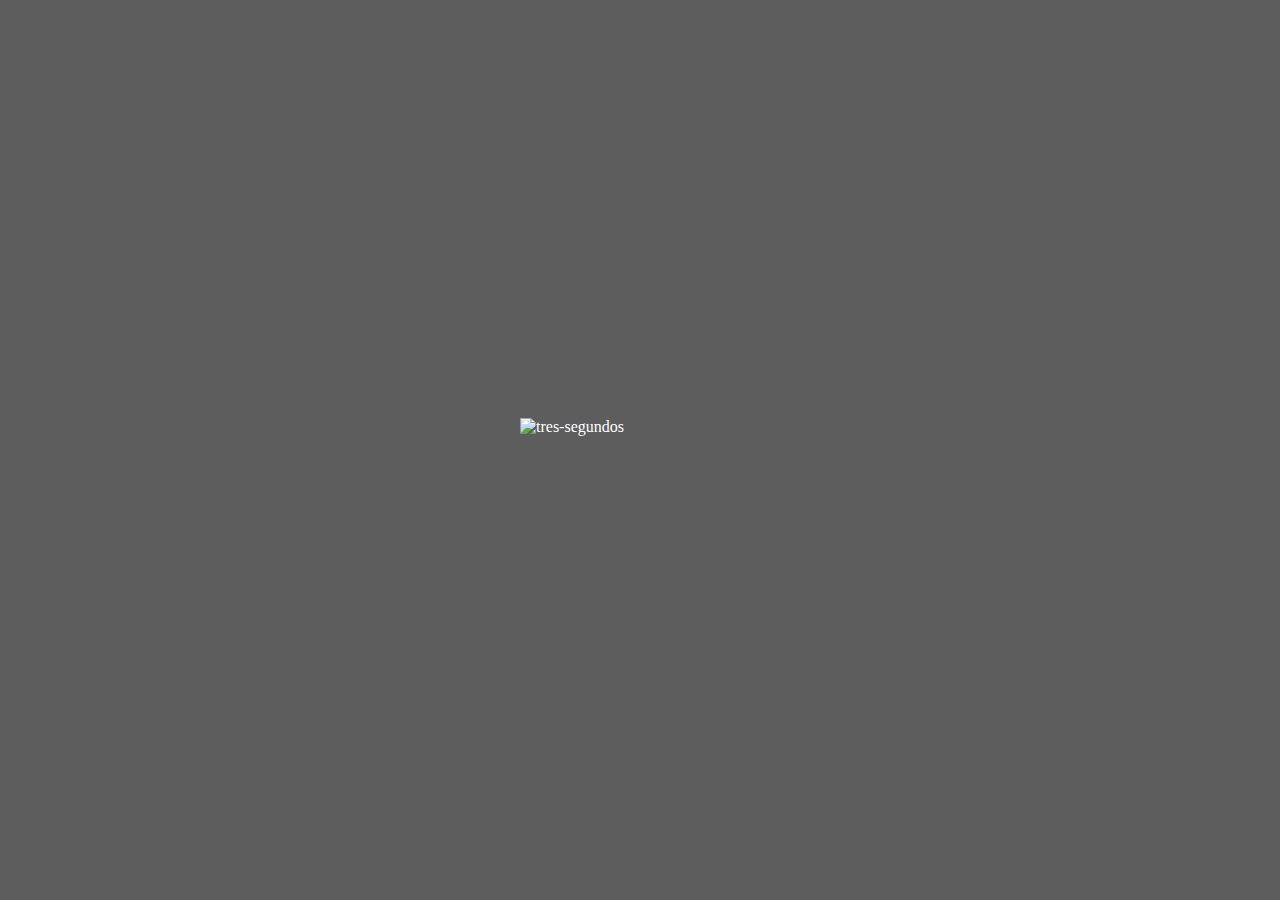
==== index.html @ 0447134d "Eliminación de código innecesario" ====
<!DOCTYPE html>
<html>
    <head>
        <meta charset="UTF-8">
        <meta name="viewport" content="width=device-width, initial-scale=1.0, maximum-scale=1.0, minimun-scale=1.0 user-scale=no">
        <title>Shootem Up</title>
        <link rel="stylesheet" href="style.css">
        <script src="./scripts/data.js"></script>
        <script src="./scripts/item.js"></script>
        <script src="./scripts/javascript.js"></script>
        <script src="./scripts/entity.js"></script>
    </head>
    <body>
        <div class="container">
            <div class="nave esconder"></div>
            
            <div class="top-menu">
                <div>
                    <div class="vida esconder">
                        <div>
                            
                        </div>
                    </div>
                </div>
                <div class="points">
                    0000000000
                </div>
            </div>

            <div class="estrellas"></div>
            <div class="estrellas"></div>
            <div class="estrellas"></div>

            <div class="countDownMenu">
                <div>
                    <img src="./gif/countdown.gif" alt="tres-segundos">
                </div>
            </div>
            <div class="loseMenu esconder">
                <div>
                    <div>
                        <div></div>
                        <p>Has perdido</p>
                    </div>
                    <div>
                        
                    </div>
                </div>
            </div>
        </div>
    </body>
</html>
---- style.css ----
body {
    margin: auto;
    background-image: url(./img/fondoAzul.jpg);
    background-attachment: fixed;    
    background-repeat: no-repeat;
    background-size: 100vw 100vh;

    overflow: hidden;
}

.estrellas {
    width: 100vw;
    height: 100vh;

    background-image: url(./img/estrellas.png);
    background-position: center;

    position: absolute;
    top: 0px;
    left: 0px;
    
    transition: all 0.1s
    /* border-bottom: 3px solid white;
    border-top: 1px solid red;
    background-color: rgba(255, 0, 0, 0.178); */
}

.nave {
    width: 80px;
    height: 80px;

    position: absolute;

    background-image: url(./img/naveComunista.png);
    background-size: 100% 100%;
    background-position: center center;
    background-repeat: no-repeat;

    z-index: 1;
}

.vida {
    width: 100%;
    height: 15px;
    background-color: rgb(116, 0, 0);
    border: 1px solid black;

    border-radius: 10px;
    margin-left: 2%;
}

.vida div:first-of-type {
    background-color: red;
    height: 100%;
    width: 100%;

    border-radius: 10px;
}

.top-menu {
    width: 100%;
    position: absolute;
    display: flex;
    margin-top: 1%;
}

.top-menu > div:first-of-type {
    width: 30%;
    display: flex;
    align-items: center;
}

.top-menu > div:last-of-type {
    width: 70%;
    font-size: 20px;
    color: white;
    letter-spacing: 2px;

    justify-content: right;
    text-align: right;
    margin-right: 2%;
}

.esconder {
    display: none;
}

.proyectil {
    transition: all 0.1s;
    background-size: 100% 100%;
    background-repeat: no-repeat;
}

.enemigo {
    width: 100px;
    height: 100px;

    position: absolute;
    transition: all 0.2s;
}

.aliado {
    width: 100px;
    height: 100px;

    position: absolute;
    transition: all 0.2s;
}

.estrellas {
    transition: all 0.2s;
    position: absolute;
    top: 0px;
    left: 0px;
}

.countDownMenu {
    width: 100vw;
    height: 100vh;

    position: absolute;

    background-color: rgba(0, 0, 0, 0.637);

    display: flex;
    justify-content: center;
    align-items: center;

    z-index: 5;
}

.countDownMenu > div {
    width: 300px;
    height: 400px;

    margin-left: auto;
    margin-right: auto;

    background-image: url(./img/pantalla-menu.png);
    background-size: 100% 100%;

    display: flex;
    flex-direction: column;
    justify-content: center;
    align-items: center;
    color: white;
}

.countDownMenu div img {
    width: 80%;
    height: 50%;

    margin-top: 45%;
}

.loseMenu {
    width: 100vw;
    height: 100vh;

    background-color: rgba(0, 0, 0, 0.637);

    position: absolute;

    display: none;
    justify-content: center;
    align-items: center;

    z-index: 1;
}

.loseMenu > div {
    width: 400px;
    height: 500px;

    background-image: url(./img/pantallaFinal.png);
    background-size: 100% 100%;

    margin-left: auto;
    margin-right: auto;
}
.loseMenu > div > div {
    display: flex;
    justify-content: center;
    align-items: center;
    background-color: rgba(0, 0, 255, 0.425);
    width: 100%;
    height: 50%;
}

.loseMenu > div > div:first-of-type > div {
    width: 100px;
    height: 100px;
    background-image: url(./img/Shield.png);
    background-size: 100% 100%;

    margin-right: 20px;
}

.loseMenu > div > div:first-of-type p {
    color: white;
    font-weight: bold;
    font-size: 2em;
}


.loseMenu > div > div:last-of-type {
    background-color: rgba(255, 0, 0, 0.466);
    width: 100%;
    height: 50%;
}
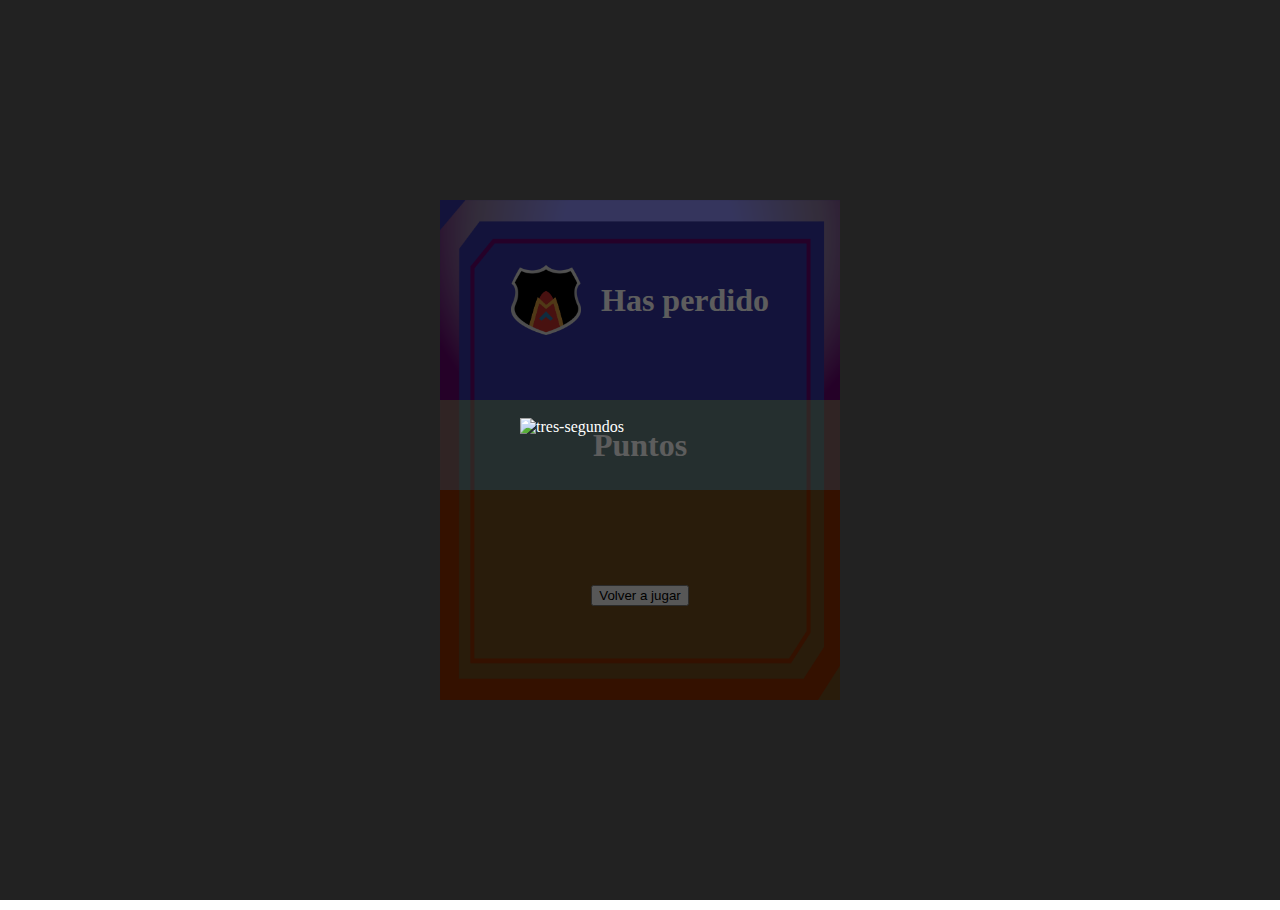
==== commit 335f330d: "Pequeños cambios" ====
--- a/index.html
+++ b/index.html
@@ -36,14 +36,21 @@
                     <img src="./gif/countdown.gif" alt="tres-segundos">
                 </div>
             </div>
-            <div class="loseMenu esconder">
+            <div class="loseMenu">
                 <div>
                     <div>
                         <div></div>
                         <p>Has perdido</p>
                     </div>
                     <div>
-                        
+                        <div>
+                            <p class="totalPoints">
+                                Puntos
+                            </p>
+                        </div>
+                        <div>
+                            <button>Volver a jugar</button>
+                        </div>
                     </div>
                 </div>
             </div>
--- a/style.css
+++ b/style.css
@@ -20,9 +20,6 @@
     left: 0px;
     
     transition: all 0.1s
-    /* border-bottom: 3px solid white;
-    border-top: 1px solid red;
-    background-color: rgba(255, 0, 0, 0.178); */
 }
 
 .nave {
@@ -161,7 +158,7 @@
 
     position: absolute;
 
-    display: none;
+    display: flex;
     justify-content: center;
     align-items: center;
 
@@ -178,18 +175,19 @@
     margin-left: auto;
     margin-right: auto;
 }
+
 .loseMenu > div > div {
     display: flex;
     justify-content: center;
     align-items: center;
     background-color: rgba(0, 0, 255, 0.425);
     width: 100%;
-    height: 50%;
+    height: 40%;
 }
 
 .loseMenu > div > div:first-of-type > div {
-    width: 100px;
-    height: 100px;
+    width: 70px;
+    height: 70px;
     background-image: url(./img/Shield.png);
     background-size: 100% 100%;
 
@@ -206,5 +204,40 @@
 .loseMenu > div > div:last-of-type {
     background-color: rgba(255, 0, 0, 0.466);
     width: 100%;
-    height: 50%;
+    height: 60%;
+
+    display: flex;
+    flex-direction: column;
+    justify-content: center;
+    align-items: center;
+}
+
+.loseMenu > div > div:last-of-type div:first-of-type {
+    width: 100%;
+    height: 30%;
+    background-color: rgba(0, 255, 255, 0.385);
+
+    display: flex;
+    justify-content: center;
+    align-items: center;
+}
+
+.loseMenu > div > div:last-of-type div:first-of-type p {
+    color: white;
+    font-weight: bold;
+    font-size: 2em;
+}
+
+.loseMenu > div > div:last-of-type div:last-of-type {
+    width: 100%;
+    height: 70%;
+    background-color: rgba(15, 128, 0, 0.356);
+
+    display: flex;
+    justify-content: center;
+    align-items: center;
+}
+
+.loseMenu > div > div:last-of-type div:last-of-type button {
+
 }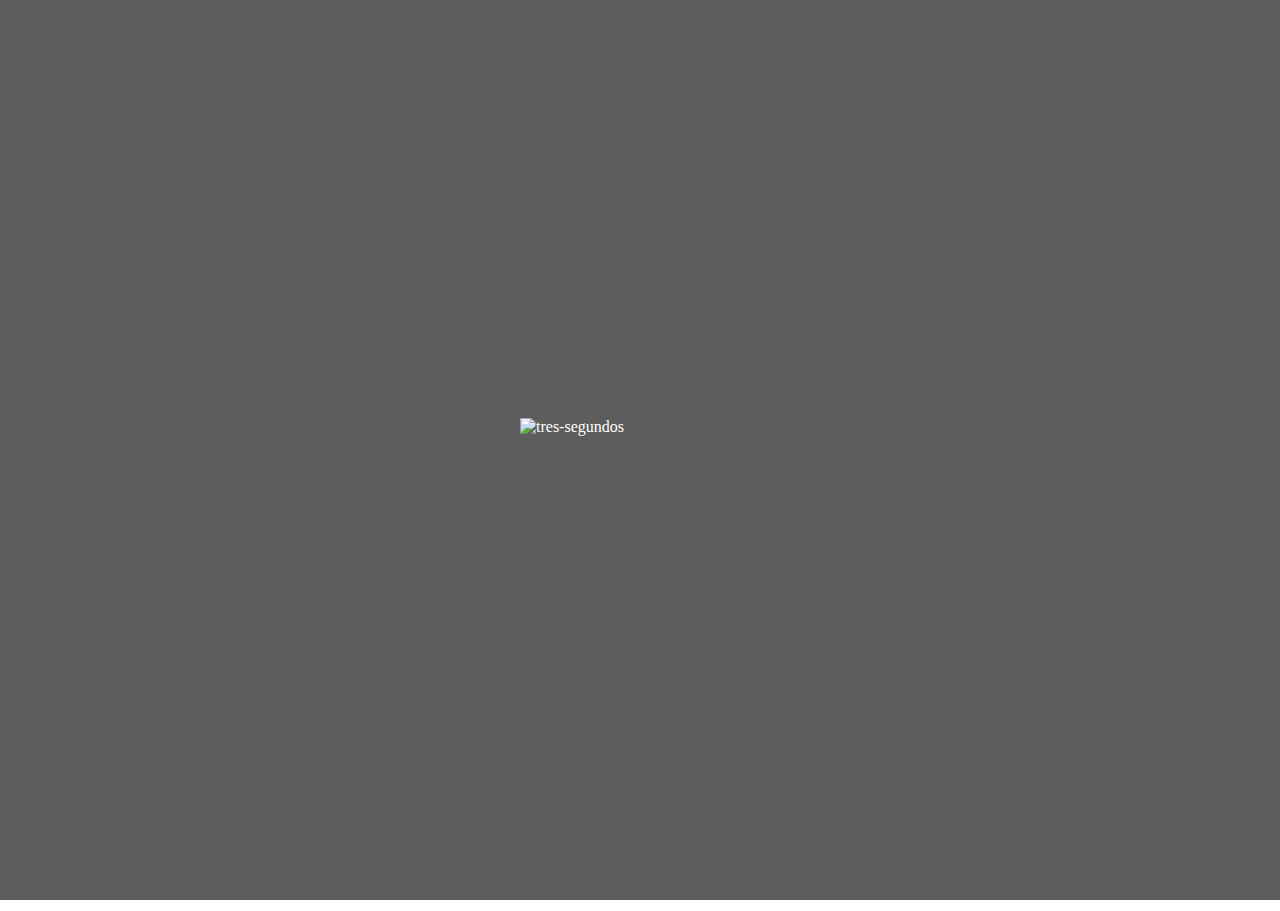
==== commit f9217c34: "Avance" ====
--- a/index.html
+++ b/index.html
@@ -36,7 +36,7 @@
                     <img src="./gif/countdown.gif" alt="tres-segundos">
                 </div>
             </div>
-            <div class="loseMenu">
+            <div class="loseMenu esconder">
                 <div>
                     <div>
                         <div></div>
@@ -45,7 +45,7 @@
                     <div>
                         <div>
                             <p class="totalPoints">
-                                Puntos
+                                0 puntos
                             </p>
                         </div>
                         <div>
--- a/style.css
+++ b/style.css
@@ -158,7 +158,7 @@
 
     position: absolute;
 
-    display: flex;
+    /* display: flex; */
     justify-content: center;
     align-items: center;
 
@@ -166,8 +166,8 @@
 }
 
 .loseMenu > div {
-    width: 400px;
-    height: 500px;
+    width: 300px;
+    height: 400px;
 
     background-image: url(./img/pantallaFinal.png);
     background-size: 100% 100%;
@@ -180,7 +180,6 @@
     display: flex;
     justify-content: center;
     align-items: center;
-    background-color: rgba(0, 0, 255, 0.425);
     width: 100%;
     height: 40%;
 }
@@ -197,12 +196,11 @@
 .loseMenu > div > div:first-of-type p {
     color: white;
     font-weight: bold;
-    font-size: 2em;
+    font-size: 1.5em;
 }
 
 
 .loseMenu > div > div:last-of-type {
-    background-color: rgba(255, 0, 0, 0.466);
     width: 100%;
     height: 60%;
 
@@ -215,7 +213,6 @@
 .loseMenu > div > div:last-of-type div:first-of-type {
     width: 100%;
     height: 30%;
-    background-color: rgba(0, 255, 255, 0.385);
 
     display: flex;
     justify-content: center;
@@ -225,19 +222,14 @@
 .loseMenu > div > div:last-of-type div:first-of-type p {
     color: white;
     font-weight: bold;
-    font-size: 2em;
+    font-size: 1.5em;
 }
 
 .loseMenu > div > div:last-of-type div:last-of-type {
     width: 100%;
     height: 70%;
-    background-color: rgba(15, 128, 0, 0.356);
-
-    display: flex;
-    justify-content: center;
-    align-items: center;
-}
-
-.loseMenu > div > div:last-of-type div:last-of-type button {
-
+
+    display: flex;
+    justify-content: center;
+    align-items: center;
 }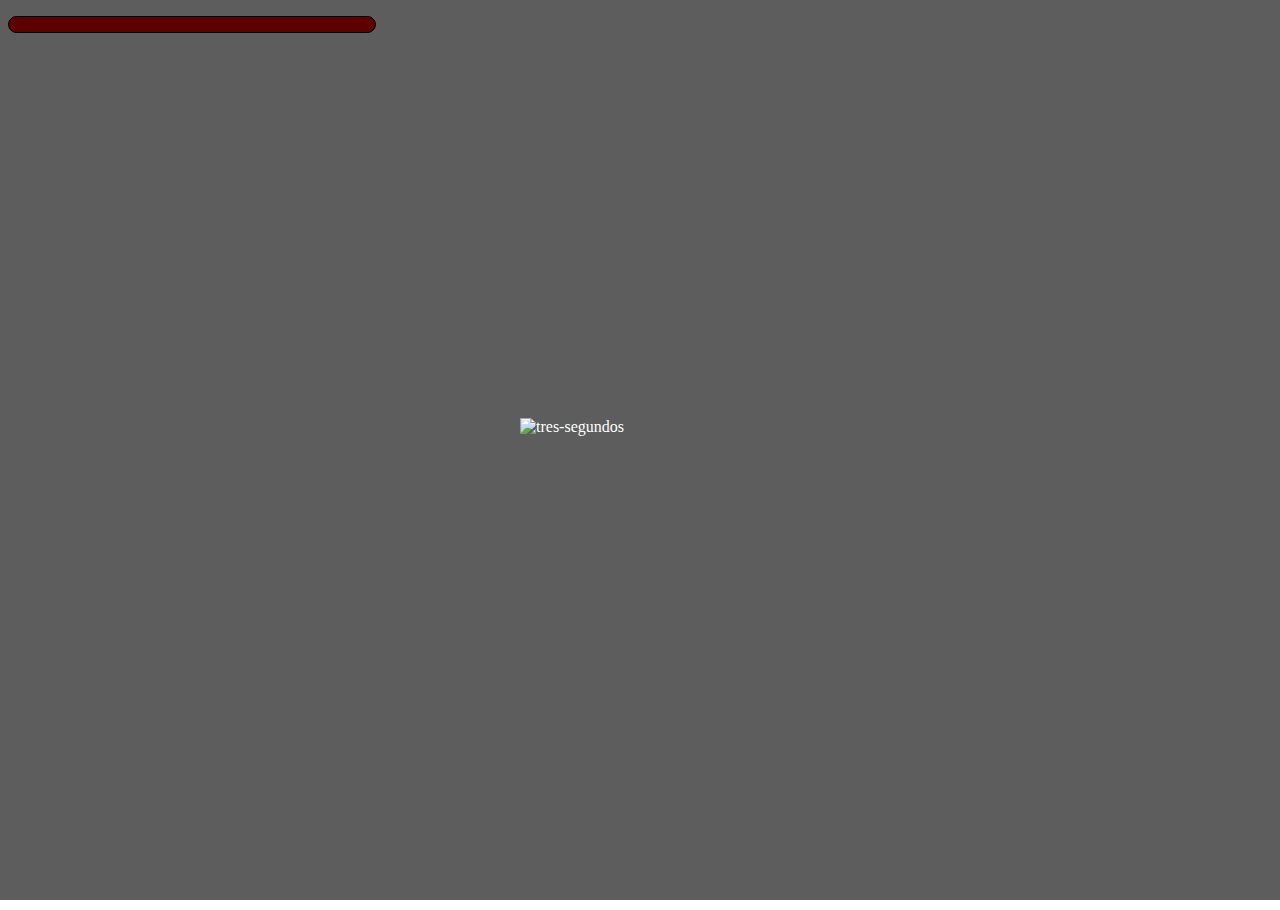
==== commit a858ca6d: "26" ====
--- a/index.html
+++ b/index.html
@@ -2,7 +2,7 @@
 <html>
     <head>
         <meta charset="UTF-8">
-        <meta name="viewport" content="width=device-width, initial-scale=1.0, maximum-scale=1.0, minimun-scale=1.0 user-scale=no">
+        <meta name="viewport" content="width=device-width, initial-scale=1.0, maximum-scale=1.0, minimun-scale=1.0 user-scalable=no">
         <title>Shootem Up</title>
         <link rel="stylesheet" href="style.css">
         <script src="./scripts/data.js"></script>
@@ -16,7 +16,7 @@
             
             <div class="top-menu">
                 <div>
-                    <div class="vida esconder">
+                    <div class="vida">
                         <div>
                             
                         </div>
--- a/style.css
+++ b/style.css
@@ -1,10 +1,18 @@
-body {
-    margin: auto;
-    background-image: url(./img/fondoAzul.jpg);
-    background-attachment: fixed;    
-    background-repeat: no-repeat;
-    background-size: 100vw 100vh;
-
+* {
+    padding: 0;
+    margin: 0;
+}
+
+html {
+    overflow-y: hidden;
+    overflow-x: hidden;
+}
+
+
+
+.container {
+    width: 100%;
+    height: 100%;
     overflow: hidden;
 }
 
@@ -15,7 +23,7 @@
     background-image: url(./img/estrellas.png);
     background-position: center;
 
-    position: absolute;
+    position: relative;
     top: 0px;
     left: 0px;
     
@@ -199,7 +207,6 @@
     font-size: 1.5em;
 }
 
-
 .loseMenu > div > div:last-of-type {
     width: 100%;
     height: 60%;
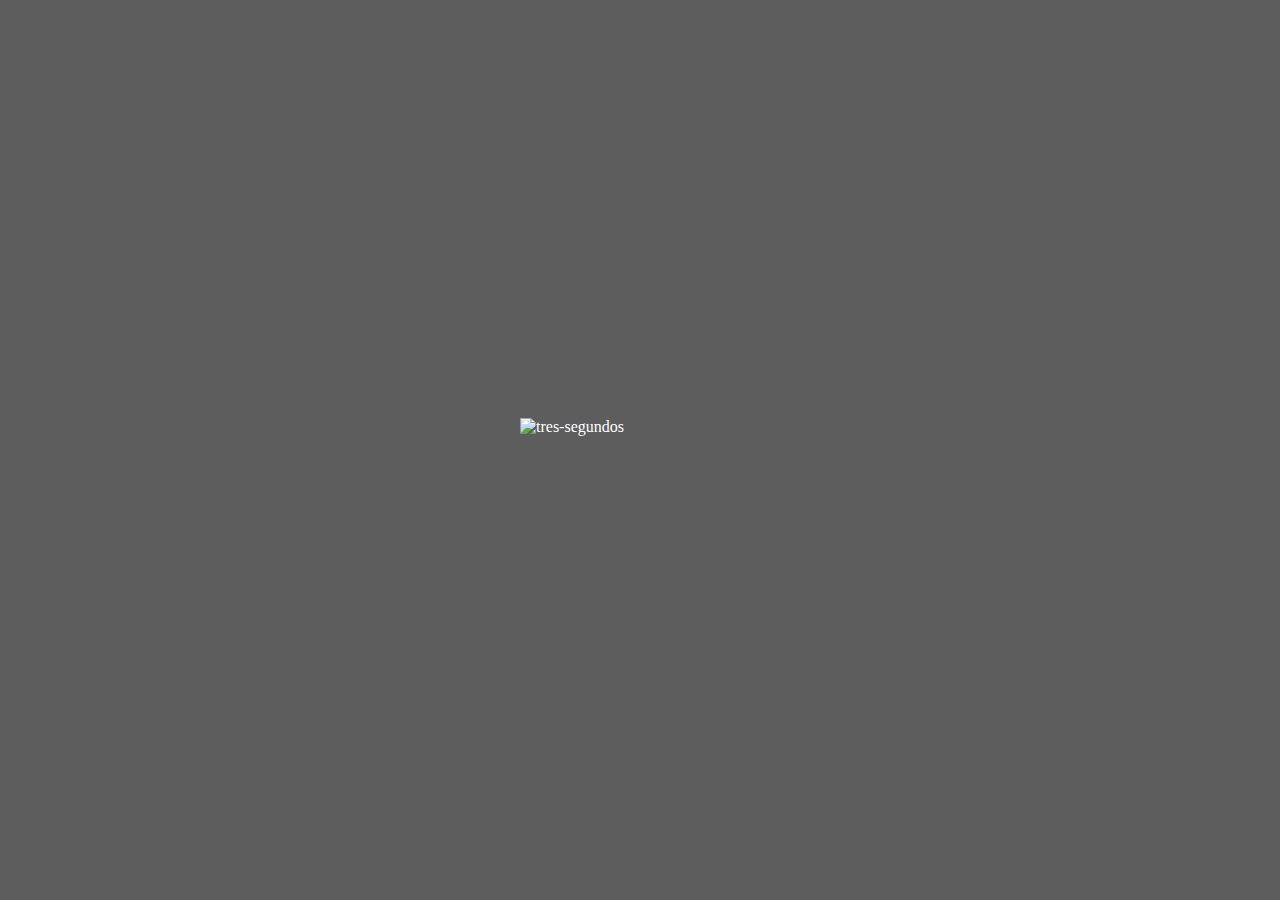
==== commit cafd198a: "Pruebas" ====
--- a/index.html
+++ b/index.html
@@ -16,7 +16,7 @@
             
             <div class="top-menu">
                 <div>
-                    <div class="vida">
+                    <div class="vida esconder">
                         <div>
                             
                         </div>
--- a/style.css
+++ b/style.css
@@ -1,24 +1,24 @@
-* {
-    padding: 0;
-    margin: 0;
-}
-
 html {
     overflow-y: hidden;
     overflow-x: hidden;
 }
 
-
+body {
+    margin: auto;
+    background-image: url(./img/fondoAzul.jpg);
+    background-attachment: fixed;    
+    background-repeat: no-repeat;
+    background-size: 100vw 100vh;
+}
 
 .container {
+    display: flex;
+    justify-content: center;
+}
+
+.estrellas {
     width: 100%;
     height: 100%;
-    overflow: hidden;
-}
-
-.estrellas {
-    width: 100vw;
-    height: 100vh;
 
     background-image: url(./img/estrellas.png);
     background-position: center;
@@ -27,7 +27,7 @@
     top: 0px;
     left: 0px;
     
-    transition: all 0.1s
+    transition: all 0.2s
 }
 
 .nave {
@@ -112,11 +112,12 @@
     transition: all 0.2s;
 }
 
-.estrellas {
-    transition: all 0.2s;
-    position: absolute;
-    top: 0px;
-    left: 0px;
+.allStarts {
+    width: 95vw;
+    height: 85vh;
+    background-color: rgba(0, 255, 34, 0.138);
+
+    overflow: hidden;
 }
 
 .countDownMenu {
@@ -207,6 +208,7 @@
     font-size: 1.5em;
 }
 
+
 .loseMenu > div > div:last-of-type {
     width: 100%;
     height: 60%;
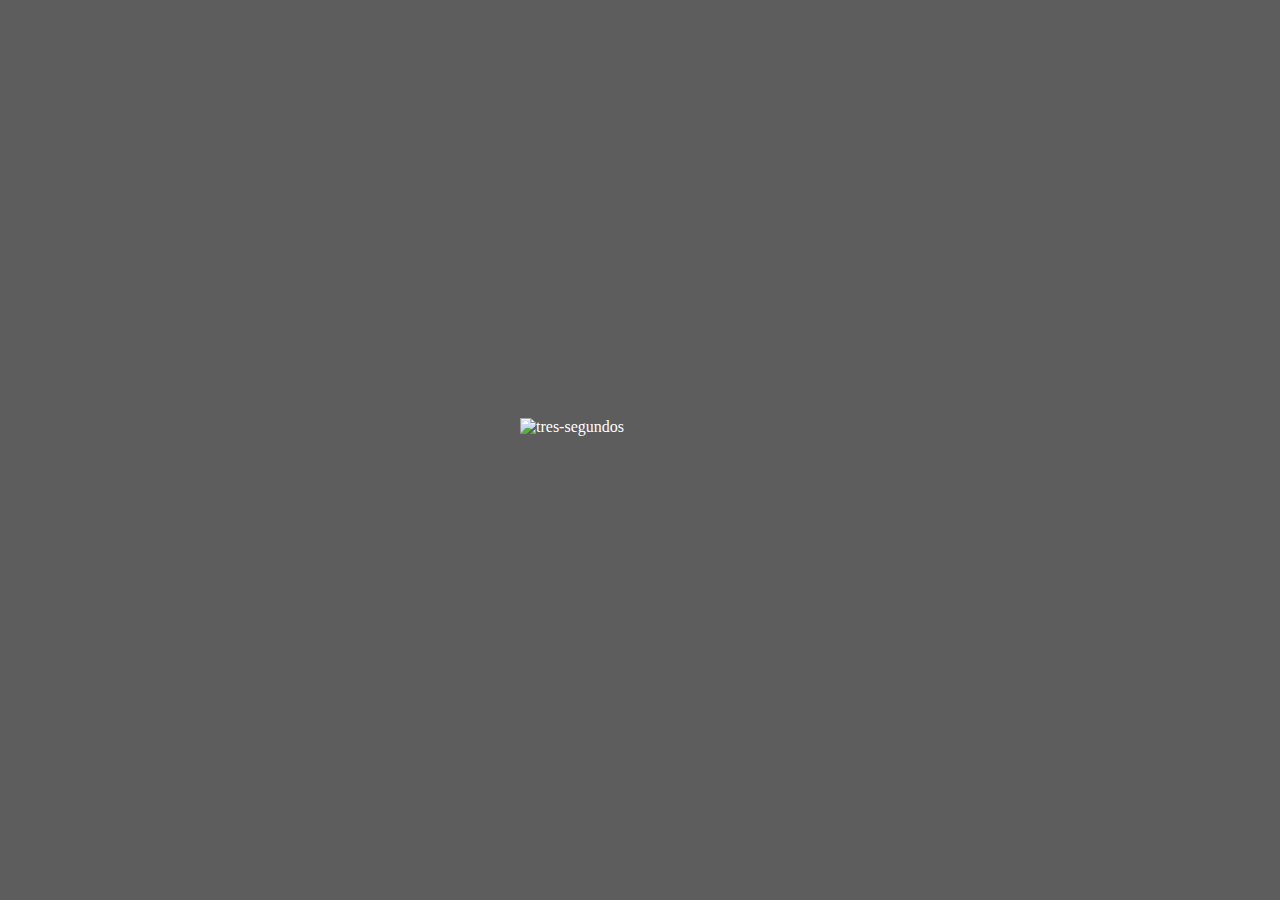
==== commit 7f769b7b: "Posiblemente la última actualización" ====
--- a/index.html
+++ b/index.html
@@ -3,7 +3,7 @@
     <head>
         <meta charset="UTF-8">
         <meta name="viewport" content="width=device-width, initial-scale=1.0, maximum-scale=1.0, minimun-scale=1.0 user-scalable=no">
-        <title>Shootem Up</title>
+        <title>2020 Rewind</title>
         <link rel="stylesheet" href="style.css">
         <script src="./scripts/data.js"></script>
         <script src="./scripts/item.js"></script>
--- a/style.css
+++ b/style.css
@@ -1,33 +1,26 @@
-html {
-    overflow-y: hidden;
-    overflow-x: hidden;
-}
-
 body {
     margin: auto;
     background-image: url(./img/fondoAzul.jpg);
     background-attachment: fixed;    
     background-repeat: no-repeat;
     background-size: 100vw 100vh;
-}
-
-.container {
-    display: flex;
-    justify-content: center;
+
+    overflow: hidden;
 }
 
 .estrellas {
-    width: 100%;
-    height: 100%;
+    width: 100vw;
+    height: 100vh;
 
     background-image: url(./img/estrellas.png);
     background-position: center;
 
-    position: relative;
+    position: absolute;
     top: 0px;
     left: 0px;
     
-    transition: all 0.2s
+    transition: all 0.1s
+    
 }
 
 .nave {
@@ -112,12 +105,11 @@
     transition: all 0.2s;
 }
 
-.allStarts {
-    width: 95vw;
-    height: 85vh;
-    background-color: rgba(0, 255, 34, 0.138);
-
-    overflow: hidden;
+.estrellas {
+    transition: all 0.2s;
+    position: absolute;
+    top: 0px;
+    left: 0px;
 }
 
 .countDownMenu {
@@ -208,7 +200,6 @@
     font-size: 1.5em;
 }
 
-
 .loseMenu > div > div:last-of-type {
     width: 100%;
     height: 60%;
